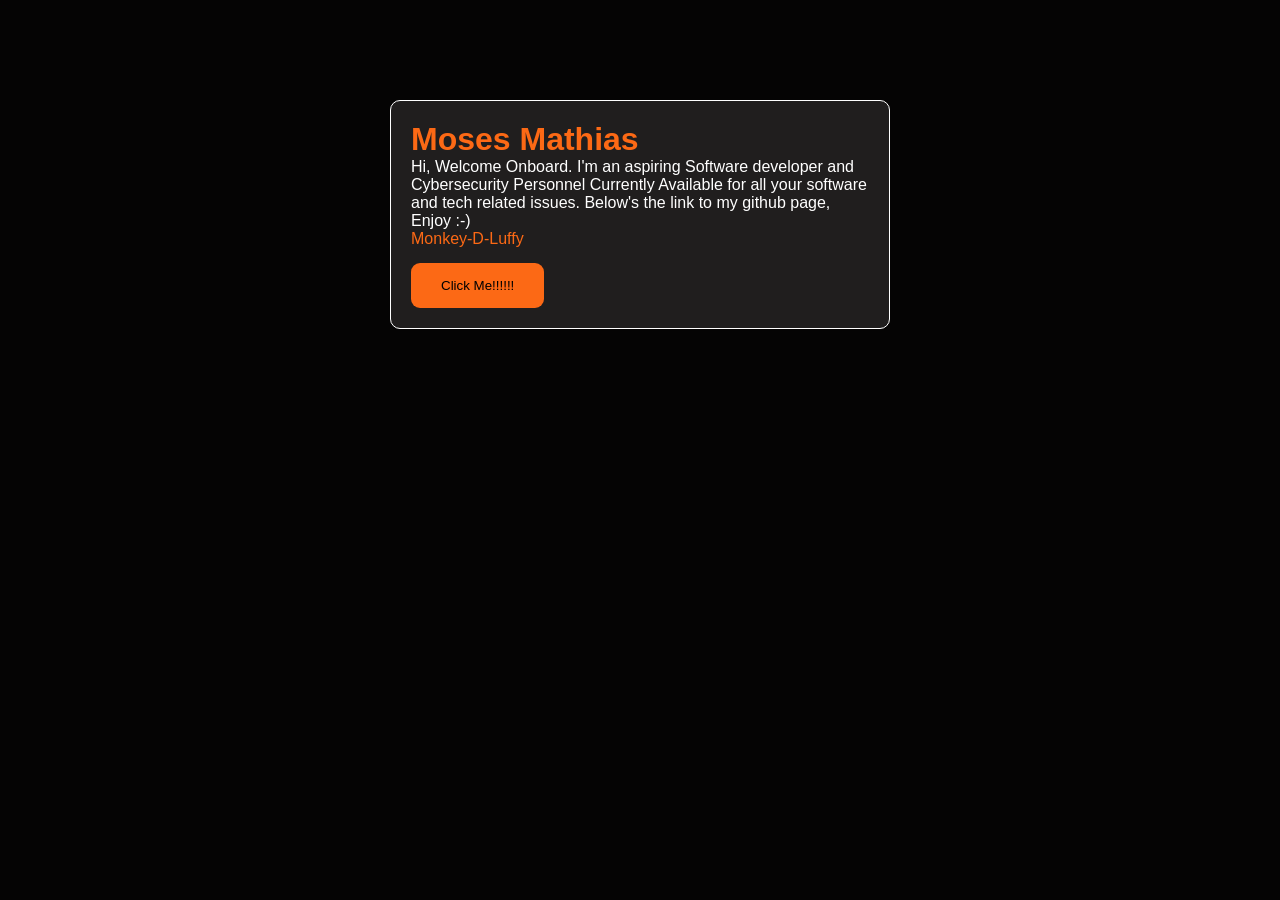
==== card.html @ 56c61bf0 "Day 2: My Dev Profile Card" ====
<!DOCTYPE html>
<html lang="en">
<head>
    <meta charset="UTF-8">
    <meta name="viewport" content="width=device-width, initial-scale=1.0">
    <title>Day 2: My Dev Profile Card</title>
    <link rel="stylesheet" href="stylesheets/main.css">
</head>
<body>
   <div class="card">
    <h1>Moses Mathias</h1>
    <p>Hi, Welcome Onboard.
        I'm an aspiring Software developer and Cybersecurity Personnel
        Currently Available for all your software and tech related issues.
        Below's the link to my github page, Enjoy :-)
    </p>
    <a href="https://github.com/Monkey-D-Luffyjr.git">Monkey-D-Luffy</a>

    <br>
    
    <button onclick="alert('Welcome to Day 2 of being an aspiring software dev.')">Click Me!!!!!!</button>

   </div> 
</body>
</html>
---- stylesheets/main.css ----
*{
    box-sizing:border-box;
    padding:0;
    margin:0;
}

body{
    background-color: #050404;
    margin: 50px auto;
    padding: 20px;
    color: white;
    padding: 50px;
    font-family: sans-serif;
    max-width: 600px;
}

.card{
    padding: 20px;
    background-color:rgb(32, 30, 30);
    border: 1px solid #ffffff;
    border-radius: 10px;
}

.card h1{
    color: #fc6915;
}


.card a{
    text-decoration: none;
    color: #fc6915;
}

.card button{
    margin-top: 15px;
    background-color: #fc6915;
    border: none;
    border-radius: 9px;
    padding: 15px 30px;
}
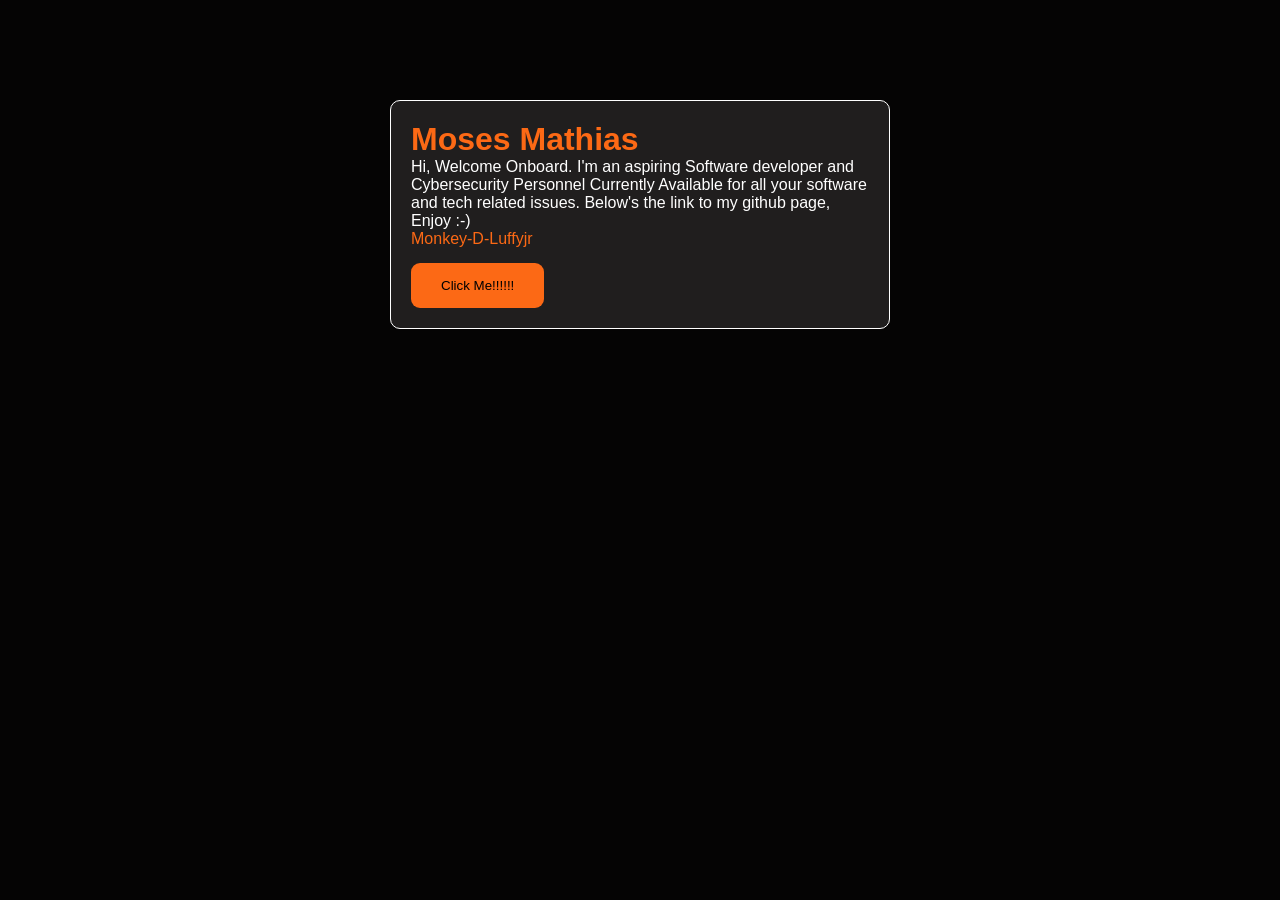
==== commit 426a5d77: "Day 2: My Dev Profile card edited" ====
--- a/card.html
+++ b/card.html
@@ -14,7 +14,7 @@
         Currently Available for all your software and tech related issues.
         Below's the link to my github page, Enjoy :-)
     </p>
-    <a href="https://github.com/Monkey-D-Luffyjr.git">Monkey-D-Luffy</a>
+    <a href="https://github.com/Monkey-D-Luffyjr.git">Monkey-D-Luffyjr</a>
 
     <br>
     
